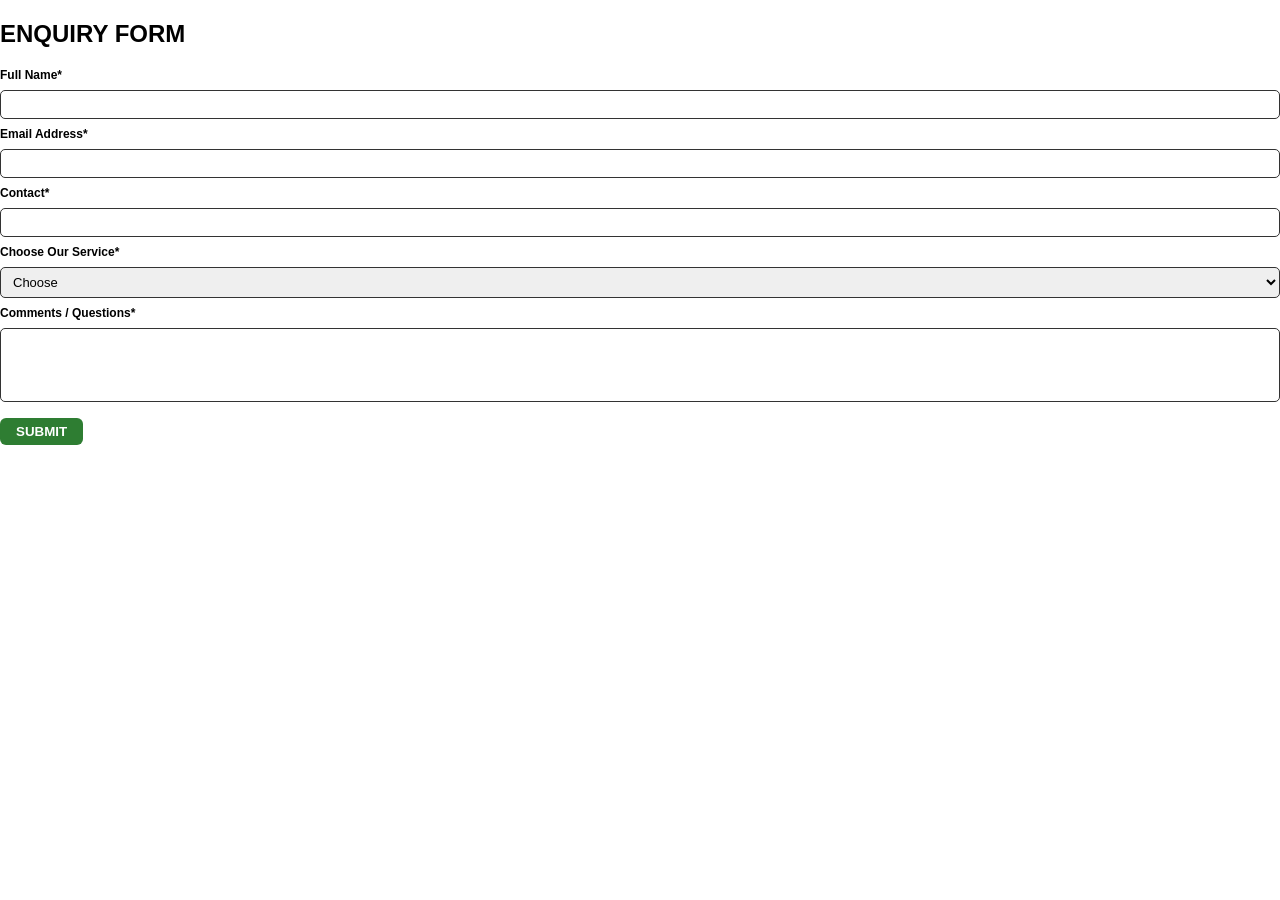
==== enquiry.html @ bd9a3829 "Create enquiry.html" ====
<!DOCTYPE html>
<html lang="en">
<head>
  <meta charset="UTF-8">
  <title>Krypton Dance Studio – Enquiry</title>
  <meta name="viewport" content="width=device-width, initial-scale=1.0">
  <link rel="stylesheet" href="style.css">
</head>

<body>

  <div class="enquiry-page">

    <h2>ENQUIRY FORM</h2>

    <form class="enquiry-form">

      <label>Full Name*</label>
      <input type="text" required>

      <label>Email Address*</label>
      <input type="email" required>

      <label>Contact*</label>
      <input type="tel" required>

      <label>Choose Our Service*</label>
      <select required>
        <option value="">Choose</option>
        <option>Enroll for Class</option>
        <option>Book Us for an Event</option>
      </select>

      <label>Comments / Questions*</label>
      <textarea rows="4" required></textarea>

      <button type="submit">SUBMIT</button>

    </form>

  </div>

</body>
</html>
---- style.css ----
/* ===========================
   style.css (mobile-first)
   =========================== */

* { box-sizing: border-box; }

/* ===== BODY / MAIN BACKGROUND ===== */
body {
  font-family: Arial, sans-serif;
  margin: 0;
  padding: 0;
  background-color: #fff; /* white */
  color: #000;
  -webkit-font-smoothing: antialiased;
  -moz-osx-font-smoothing: grayscale;
}

/* Header */
header.site-header {
  display: flex;
  justify-content: space-between;
  align-items: center;
  padding: 12px 16px;
  background: transparent;
  position: absolute;
  top: 0;
  left: 0;
  right: 0;
  z-index: 3000;
}
.logo-container { max-width: 160px; margin: 0; }
.logo { height: 40px; width: auto; display: block; filter: drop-shadow(0 1px 3px rgba(0,0,0,0.5)); }

/* Hamburger menu white */
.menu-icon {
  font-size: 28px;
  background: none;
  border: none;
  cursor: pointer;
  line-height: 1;
  padding: 6px 8px;
  color: #fff; /* white */
  text-shadow: 0 2px 6px rgba(0,0,0,0.7);
}

/* Side menu */
.side-menu {
  height: 100%;
  width: 0;
  position: fixed;
  top: 0;
  right: 0;
  background-color: black;
  overflow-x: hidden;
  transition: width 0.28s ease;
  padding-top: 60px;
  z-index: 4000;
}
.side-menu a {
  padding: 12px 22px;
  text-decoration: none;
  font-size: 18px;
  color: white;
  display: block;
  transition: background-color 0.2s;
}
.side-menu a:hover { background-color: #333; }
.side-menu .close-btn {
  position: absolute; top:8px; left:14px; font-size:30px; background:none; border:none; color:white; cursor:pointer;
}
.side-menu.open, .side-menu[aria-hidden="false"] { width: 260px; }

/* HERO */
.studio-title {
  background: url("images/titlebg.jpg") center center / cover no-repeat;
  min-height: 70vh;
  display: grid;
  place-items: center;
  position: relative;
  padding: 14px 12px;
  color: #fff;
}
.studio-title::before {
  content: "";
  position: absolute;
  inset: 0;
  background: rgba(0,0,0,0.45);
  z-index: 0;
}
.split-title {
  margin: 0;
  font-size: clamp(32px, 8vw, 84px);
  font-weight: 900;
  font-style: italic;
  letter-spacing: 2px;
  line-height: 1.05;
  text-align: center;
  position: relative;
  z-index: 1;
  text-transform: uppercase;
  -webkit-text-stroke: 2px black;
  paint-order: stroke fill;
  text-shadow: 2px 2px 6px rgba(0,0,0,0.7);
}
.split-title span { display:block; }

.studio-description {
  text-align: center;
  margin-top: 12px;
  font-size: 16px;
  max-width: 800px;
  z-index: 1;
  position: relative;
}

/* HERO text stays white */
.studio-title .split-title,
.studio-title .studio-description {
  color: #fff !important;
}

/* Section headings */
section.card h2 {
  margin-top: 0;
  border-bottom: 3px solid #ff4500;
  padding-bottom: 6px;
  letter-spacing: 1.5px;
  text-align: center;
  color: #000;
}

/* ===== SECTION BACKGROUNDS ===== */
#founder,
#contact,
#our-studio,
#achievements,
#gallery,
#registration,
#our-services,
#rules,
#location {
  background-color: #d9d9d9 !important; /* light grey */
  color: #000;
}

/* Dance Styles Section */
#classes {
  background-color: #fff !important; /* white */
  color: #000;
}

/* Class Timings List inside Dance Styles – remove bullets */
#classes .centered-list {
  list-style: none; /* removes bullet points */
  margin: 0;
  padding: 12px;
  background-color: #d9d9d9; /* grey for the list */
  border-radius: 8px;
}

/* ===== CARD BASE ===== */
.card {
  padding: 20px;
  margin: 18px auto;
  border-radius: 8px;
  box-shadow: 0 0 10px rgba(0,0,0,0.08);
  text-align: center;
  position: relative;
  overflow: visible;
  scroll-margin-top: 80px;
  max-width: 1100px;
}

/* ===== DANCE STYLE IMAGES REDUCED SIZE ===== */
#classes .dance-style-item img {
  max-width: 80%; /* smaller images */
  height: auto;
  display: block;
  margin: 0 auto;
  border-radius: 8px;
}

/* Founder Section Details */
.instructor-img-centered { display:block; width:100%; max-width:900px; height:auto; border-radius:8px; margin:0 auto; }
.founder-text-overlay {
  position: static;
  transform: none;
  left: auto;
  top: auto;
  width: auto;
  background: transparent;
  text-shadow: none;
  padding: 0;
  margin-bottom: 6px;
}
.founder-text-overlay h2 { font-size: 22px; margin: 0 0 6px; color: #000; }
.founder-name { font-size: 20px; margin: 0 0 4px; color: #000; font-style: italic; display: flex; justify-content: center; align-items: center; gap:8px; }
.founder-desc { font-size: 14px; margin: 0; font-weight: 600; font-style: italic; color: #000; }

/* Social icons in contact – increased size only */
#contact .icon-link i {
  font-size: 1.8rem; /* slightly bigger icons */
}

/* GLOBAL SLIDER RULES */
.slider-container {
  position: relative;
  max-width: 600px;
  width: 100%;
  margin: 18px auto;
  overflow: hidden;
  border-radius: 8px;
  background: transparent;
}
.slider-container .slide { display: none; text-align: center; }
.slider-container .slide.active { display: block; }
.slider-container img, .slider-container video {
  width: 100%;
  height: auto;
  border-radius: 8px;
  object-fit: cover;
  display: block;
}
.slider-arrow {
  position: absolute;
  top: 50%;
  transform: translateY(-50%);
  background-color: rgba(255, 69, 0, 0.5);
  border: none;
  color: white;
  font-size: 22px;
  padding: 8px 10px;
  cursor: pointer;
  border-radius: 6px;
  z-index: 10;
}
.slider-arrow:hover { background-color: rgba(255, 69, 0, 0.85); }
.left-arrow { left: 8px; }
.right-arrow { right: 8px; }

/* MOBILE ADJUSTMENTS */
@media (max-width: 767px) {
  .card { margin: 12px 12px; padding: 16px; }
  .slider-container { max-width: 100%; margin: 12px auto; border-radius: 10px; }
  .slider-arrow { font-size: 20px; padding: 7px 9px; }
  .left-arrow { left: 6px; }
  .right-arrow { right: 6px; }
}

/* DESKTOP / LARGE SCREENS */
@media (min-width: 768px) {
  .card { padding: 24px 32px; }
  #founder { display: block; }
  .founder-text-overlay {
    position: absolute;
    left: 50%;
    top: 24px;
    transform: translateX(-50%);
    width: 90%;
    max-width: 900px;
    text-shadow: 0 0 3px rgba(0,0,0,0.7);
    background: transparent;
  }
  .slider-container { max-width: 920px; }
}
/* Make all social media icons black */
.icon-link i {
  color: black !important;
}

/* Make all normal links black (instead of blue + underline) */
a {
  color: black;
  text-decoration: none; /* removes underline */
}

/* If you want links to turn grey when hovered */
a:hover {
  color: grey;
} 
.contact-icons-row {
  display: flex;              /* makes all icons sit in one row */
  justify-content: center;    /* centers them horizontally */
  align-items: center;        /* aligns vertically */
  gap: 20px;                  /* space between each icon */
  flex-wrap: wrap;            /* important: lets icons wrap to next line on small screens */
}
.studio-name {
  text-align: center;
  font-family: 'Anton', sans-serif;
}

/* KRYPTON */
.krypton {
  font-size: 72px;
  letter-spacing: 6px;
  line-height: 1;
  margin-bottom: 10px;
}

/* DANCE STUDIO BAJAGOLI LINE */
.bottom-line {
  display: flex;
  justify-content: center;
  gap: 24px;
  font-size: 20px;
  letter-spacing: 3px;
}
/* Applies to both KRYPTON and bottom text */
.krypton,
.bottom-line span {
  color: white;
  -webkit-text-stroke: 2px black; /* outline */
  font-weight: 900;
}
@media (max-width: 768px) {

  .krypton {
    font-size: 48px;     /* smaller but proportional */
    letter-spacing: 4px;
  }

  .bottom-line {
    gap: 12px;           /* tighter spacing */
    font-size: 14px;
    letter-spacing: 2px;
  }

}
.hamburger {
  position: absolute;
  top: 16px;
  right: 16px;
  z-index: 1000;
}

/* BIGGER STUDIO TITLE – PURE WHITE WITH BLACK OUTLINE */
.krypton {
  font-size: 88px;              /* BIGGER on PC */
  color: #ffffff;               /* pure white */
  -webkit-text-stroke: 2.5px #000; /* black outline */
  font-weight: 900;
}

.bottom-line span {
  color: #ffffff;
  -webkit-text-stroke: 1.5px #000;
  font-weight: 900;
}
@media (max-width: 768px) {
  .krypton {
    font-size: 60px;            /* BIG on phone */
    -webkit-text-stroke: 2px #000;
  }

  .bottom-line {
    font-size: 16px;
  }
}
/* === MAKE BOTH TITLES WIDER === */

.krypton {
  letter-spacing: 12px;      /* wider KRYPTON */
  color: #ffffff;           /* pure white */
}

.bottom-line span {
  letter-spacing: 9px;      /* wider bottom text */
  color: #ffffff;           /* pure white */
}
@media (max-width: 768px) {
  .krypton {
    letter-spacing: 5px;
  }

  .bottom-line span {
    letter-spacing: 3px;
  }
}
/* ===== FORCE PURE BRIGHT WHITE TITLE ===== */
.krypton,
.bottom-line span {
  color: #ffffff !important;          /* pure white */
  -webkit-text-stroke-color: #000;    /* solid black outline */
  -webkit-text-stroke-width: 3px;     /* clean outline */
  text-shadow: none !important;       /* removes dulling */
  paint-order: stroke fill;           /* stroke behind text */
}


/* ===== USE BEBAS NEUE FOR STUDIO TITLE ===== */

.krypton,
.bottom-line span {
  font-family: 'Bebas Neue', sans-serif;
}

/* ===== ENQUIRY TOGGLE CARD ===== */

.enquiry-wrapper {
  margin-top: 20px;
  margin-left: 12px;
  z-index: 2;
  position: relative;
}

/* Small yellow card */
.enquiry-trigger {
  background: #ffeb3b;
  color: #000;
  padding: 10px 16px;
  width: fit-content;
  font-weight: 800;
  border-radius: 8px;
  cursor: pointer;
  box-shadow: 0 4px 12px rgba(0,0,0,0.25);
}

/* Hidden form card */
.enquiry-card {
  display: none;
  margin-top: 12px;
  background: #ffeb3b;
  width: 280px;
  padding: 16px;
  border-radius: 10px;
  box-shadow: 0 6px 18px rgba(0,0,0,0.25);
}

/* Form styles */
.enquiry-form {
  display: flex;
  flex-direction: column;
  gap: 8px;
}

.enquiry-form label {
  font-size: 12px;
  font-weight: 600;
}

.enquiry-form input,
.enquiry-form select,
.enquiry-form textarea {
  width: 100%;
  padding: 6px 8px;
  font-size: 13px;
  border-radius: 5px;
  border: 1px solid #333;
}

.enquiry-form textarea { resize: none; }

.enquiry-form button {
  align-self: flex-start;
  margin-top: 8px;
  background: #2e7d32;
  color: white;
  border: none;
  padding: 6px 16px;
  font-weight: 700;
  border-radius: 6px;
  cursor: pointer;
}

/* Mobile */
@media (max-width: 768px) {
  .enquiry-card {
    width: 92%;
  }
}
/* ===== ENQUIRY POPUP ===== */

.enquiry-trigger {
  background: #ffeb3b;
  padding: 10px 16px;
  font-weight: 800;
  border-radius: 8px;
  width: fit-content;
  cursor: pointer;
  margin-top: 16px;
  margin-left: 12px;
  box-shadow: 0 4px 12px rgba(0,0,0,0.25);
}

.enquiry-overlay {
  display: none;
  position: fixed;
  inset: 0;
  background: rgba(0,0,0,0.6);
  z-index: 5000;
  justify-content: center;
  align-items: center;
}

.enquiry-popup {
  background: #ffeb3b;
  width: 320px;
  padding: 20px;
  border-radius: 12px;
  position: relative;
}

.close-enquiry {
  position: absolute;
  top: 8px;
  right: 10px;
  font-size: 22px;
  background: none;
  border: none;
  cursor: pointer;
}

.enquiry-form {
  display: flex;
  flex-direction: column;
  gap: 8px;
}

.enquiry-form button {
  align-self: flex-start;
  background: #2e7d32;
  color: white;
  border: none;
  padding: 6px 16px;
  border-radius: 6px;
  font-weight: 700;
}
.enquiry-trigger {
  display: inline-block;
  background: #ffeb3b;
  color: #000;
  padding: 10px 16px;
  font-weight: 800;
  border-radius: 8px;
  margin-top: 16px;
  margin-left: 12px;
  text-decoration: none;
  box-shadow: 0 4px 12px rgba(0,0,0,0.25);
}
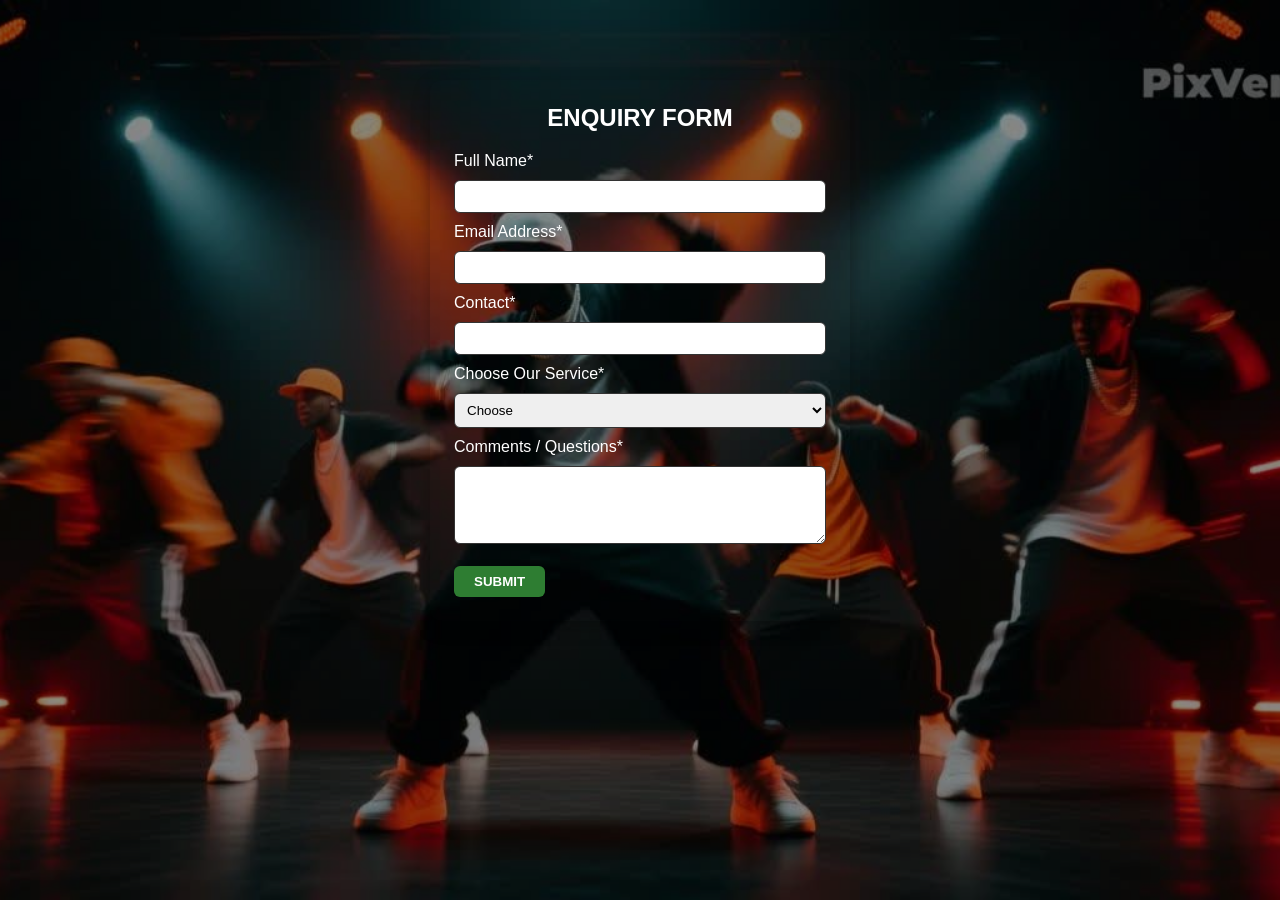
==== commit d579eeea: "Update enquiry.html" ====
--- a/enquiry.html
+++ b/enquiry.html
@@ -8,7 +8,7 @@
 </head>
 
 <body>
-
+<div class="dynamic-bg"></div>
   <div class="enquiry-page">
 
     <h2>ENQUIRY FORM</h2>
--- a/style.css
+++ b/style.css
@@ -1,3 +1,4 @@
+
 /* ===========================
    style.css (mobile-first)
    =========================== */
@@ -72,14 +73,17 @@
 
 /* HERO */
 .studio-title {
-  background: url("images/titlebg.jpg") center center / cover no-repeat;
-  min-height: 70vh;
+  /* Remove the static background */
+  background: transparent;
+  position: relative;
   display: grid;
   place-items: center;
-  position: relative;
+  min-height: 70vh;
   padding: 14px 12px;
   color: #fff;
 }
+
+
 .studio-title::before {
   content: "";
   position: absolute;
@@ -397,135 +401,11 @@
 
 /* ===== ENQUIRY TOGGLE CARD ===== */
 
-.enquiry-wrapper {
-  margin-top: 20px;
-  margin-left: 12px;
-  z-index: 2;
-  position: relative;
-}
-
-/* Small yellow card */
-.enquiry-trigger {
-  background: #ffeb3b;
-  color: #000;
-  padding: 10px 16px;
-  width: fit-content;
-  font-weight: 800;
-  border-radius: 8px;
-  cursor: pointer;
-  box-shadow: 0 4px 12px rgba(0,0,0,0.25);
-}
-
-/* Hidden form card */
-.enquiry-card {
-  display: none;
-  margin-top: 12px;
-  background: #ffeb3b;
-  width: 280px;
-  padding: 16px;
-  border-radius: 10px;
-  box-shadow: 0 6px 18px rgba(0,0,0,0.25);
-}
-
-/* Form styles */
-.enquiry-form {
-  display: flex;
-  flex-direction: column;
-  gap: 8px;
-}
-
-.enquiry-form label {
-  font-size: 12px;
-  font-weight: 600;
-}
-
-.enquiry-form input,
-.enquiry-form select,
-.enquiry-form textarea {
-  width: 100%;
-  padding: 6px 8px;
-  font-size: 13px;
-  border-radius: 5px;
-  border: 1px solid #333;
-}
-
-.enquiry-form textarea { resize: none; }
-
-.enquiry-form button {
-  align-self: flex-start;
-  margin-top: 8px;
-  background: #2e7d32;
-  color: white;
-  border: none;
-  padding: 6px 16px;
-  font-weight: 700;
-  border-radius: 6px;
-  cursor: pointer;
-}
-
-/* Mobile */
-@media (max-width: 768px) {
-  .enquiry-card {
-    width: 92%;
-  }
-}
-/* ===== ENQUIRY POPUP ===== */
-
-.enquiry-trigger {
-  background: #ffeb3b;
-  padding: 10px 16px;
-  font-weight: 800;
-  border-radius: 8px;
-  width: fit-content;
-  cursor: pointer;
-  margin-top: 16px;
-  margin-left: 12px;
-  box-shadow: 0 4px 12px rgba(0,0,0,0.25);
-}
-
-.enquiry-overlay {
-  display: none;
-  position: fixed;
-  inset: 0;
-  background: rgba(0,0,0,0.6);
-  z-index: 5000;
-  justify-content: center;
-  align-items: center;
-}
-
-.enquiry-popup {
-  background: #ffeb3b;
-  width: 320px;
-  padding: 20px;
-  border-radius: 12px;
-  position: relative;
-}
-
-.close-enquiry {
-  position: absolute;
-  top: 8px;
-  right: 10px;
-  font-size: 22px;
-  background: none;
-  border: none;
-  cursor: pointer;
-}
-
-.enquiry-form {
-  display: flex;
-  flex-direction: column;
-  gap: 8px;
-}
-
-.enquiry-form button {
-  align-self: flex-start;
-  background: #2e7d32;
-  color: white;
-  border: none;
-  padding: 6px 16px;
-  border-radius: 6px;
-  font-weight: 700;
-}
+
+
+
+
+
 .enquiry-trigger {
   display: inline-block;
   background: #ffeb3b;
@@ -539,4 +419,265 @@
   box-shadow: 0 4px 12px rgba(0,0,0,0.25);
 }
 
-
+/* ===== ENQUIRY PAGE ===== */
+
+.enquiry-page {
+  max-width: 420px;
+  margin: 80px auto;
+  background: #ffeb3b;
+  padding: 24px;
+  border-radius: 12px;
+  box-shadow: 0 6px 18px rgba(0,0,0,0.25);
+}
+
+.enquiry-page h2 {
+  margin-top: 0;
+  text-align: center;
+}
+
+.enquiry-form {
+  display: flex;
+  flex-direction: column;
+  gap: 10px;
+}
+
+.enquiry-form input,
+.enquiry-form select,
+.enquiry-form textarea {
+  padding: 8px;
+  border-radius: 6px;
+  border: 1px solid #333;
+}
+
+.enquiry-form button {
+  margin-top: 12px;
+  align-self: flex-start;
+  background: #2e7d32;
+  color: #fff;
+  border: none;
+  padding: 8px 20px;
+  font-weight: 700;
+  border-radius: 6px;
+  cursor: pointer;
+}
+
+
+
+/* ===== FORCE SHOW AI BACKGROUND IMAGES ===== */
+
+/* Make body background visible */
+
+/* REMOVE solid backgrounds blocking the AI images */
+#founder,
+#contact,
+#our-studio,
+#achievements,
+#gallery,
+#registration,
+#our-services,
+#rules,
+#location,
+#classes,
+.enquiry-page,
+section,
+.main,
+.wrapper {
+  background-color: transparent !important;
+}
+/* ======================================
+   FULL SCREEN AI BACKGROUND – FINAL FIX
+   ====================================== */
+
+;
+
+
+
+
+/* REMOVE ALL BLOCKING BACKGROUNDS */
+section,
+.card,
+#founder,
+#contact,
+#our-studio,
+#achievements,
+#gallery,
+#registration,
+#our-services,
+#rules,
+#location,
+#classes {
+  background: transparent !important;
+}
+
+/* Ensure content stays above background */
+body > * {
+  position: relative;
+  z-index: 2;
+}
+ 
+/* =========================
+   DYNAMIC AI BACKGROUND (from Founder section onward)
+========================= */
+
+ 
+
+body,
+body p,
+body h1,
+body h2,
+body h3,
+body h4,
+body h5,
+body h6,
+body li,
+body a,
+body span {
+  color: white;
+}
+
+
+
+
+/* ===== MAKE ALL SECTION TEXT WHITE (EXCEPT HERO) ===== */
+
+/* Section titles */
+main section h2,
+main section h3 {
+  color: #ffffff;
+}
+
+/* Paragraphs, lists, links inside sections */
+main section p,
+main section li,
+main section a,
+main section span {
+  color: #ffffff;
+}
+
+/* Icons (Font Awesome) */
+main section i {
+  color: #ffffff;
+}
+
+/* Founder name & description */
+.founder-text-overlay,
+.founder-text-overlay p,
+.founder-text-overlay h2 {
+  color: #ffffff;
+}
+
+/* Contact icons hover stays visible */
+.contact-icons-row a:hover i {
+  color: #dddddd;
+}
+main section h2,
+main section h3,
+main section p,
+main section li {
+  text-shadow: 0 2px 6px rgba(0,0,0,0.6);
+}
+
+/* =========================
+   GLOBAL WHITE TEXT (EXCEPT HERO)
+   ========================= */
+
+/* Section titles */
+main section h2,
+main section h3 {
+  color: #ffffff;
+}
+
+/* Paragraphs & lists */
+main section p,
+main section li {
+  color: #ffffff;
+}
+
+/* Founder section specific text */
+#founder,
+#founder h2,
+#founder p,
+#founder .founder-name,
+#founder .founder-desc {
+  color: #ffffff;
+}
+
+/* Links inside sections */
+main section a {
+  color: #ffffff;
+}
+/* Social icons white */
+.icon-link i {
+  color: #ffffff;
+}
+/* =====================================
+   FINAL TEXT COLOR FIX (NO BG CHANGES)
+   ===================================== */
+
+/* ALL sections EXCEPT hero */
+main section h2,
+main section h3,
+main section p,
+main section li,
+main section span,
+main section a {
+  color: #ffffff !important;
+}
+
+/* Founder section specific */
+#founder h2,
+#founder p,
+#founder .founder-name,
+#founder .founder-desc {
+  color: #ffffff !important;
+}
+
+/* Social media icons */
+.icon-link i {
+  color: #ffffff !important;
+}
+
+/* Soft shadow so text is readable on images */
+main section h2,
+main section h3,
+main section p,
+main section li {
+  text-shadow: 0 2px 6px rgba(0,0,0,0.7);
+}
+/* =========================
+   DYNAMIC AI BACKGROUND (from Founder section onward)
+========================= */
+
+.dynamic-bg {
+  position: fixed;
+  inset: 0;
+  z-index: -3; /* behind everything */
+    background-image: url("images/bg/bg1.jpg");
+  background-size: cover;
+  background-position: center center;
+  background-repeat: no-repeat;
+  transition: background-image 1.2s ease-in-out;
+}
+
+/* overlay for readability */
+.dynamic-bg::after {
+  content: "";
+  position: absolute;
+  inset: 0;
+  background: rgba(0,0,0,0.45);
+  pointer-events: none;
+}
+
+/* disable fixed on mobile for smooth scroll */
+@media (max-width: 767px) {
+  .dynamic-bg {
+    background-attachment: scroll;
+  }
+}
+
+
+
+
+
+
+
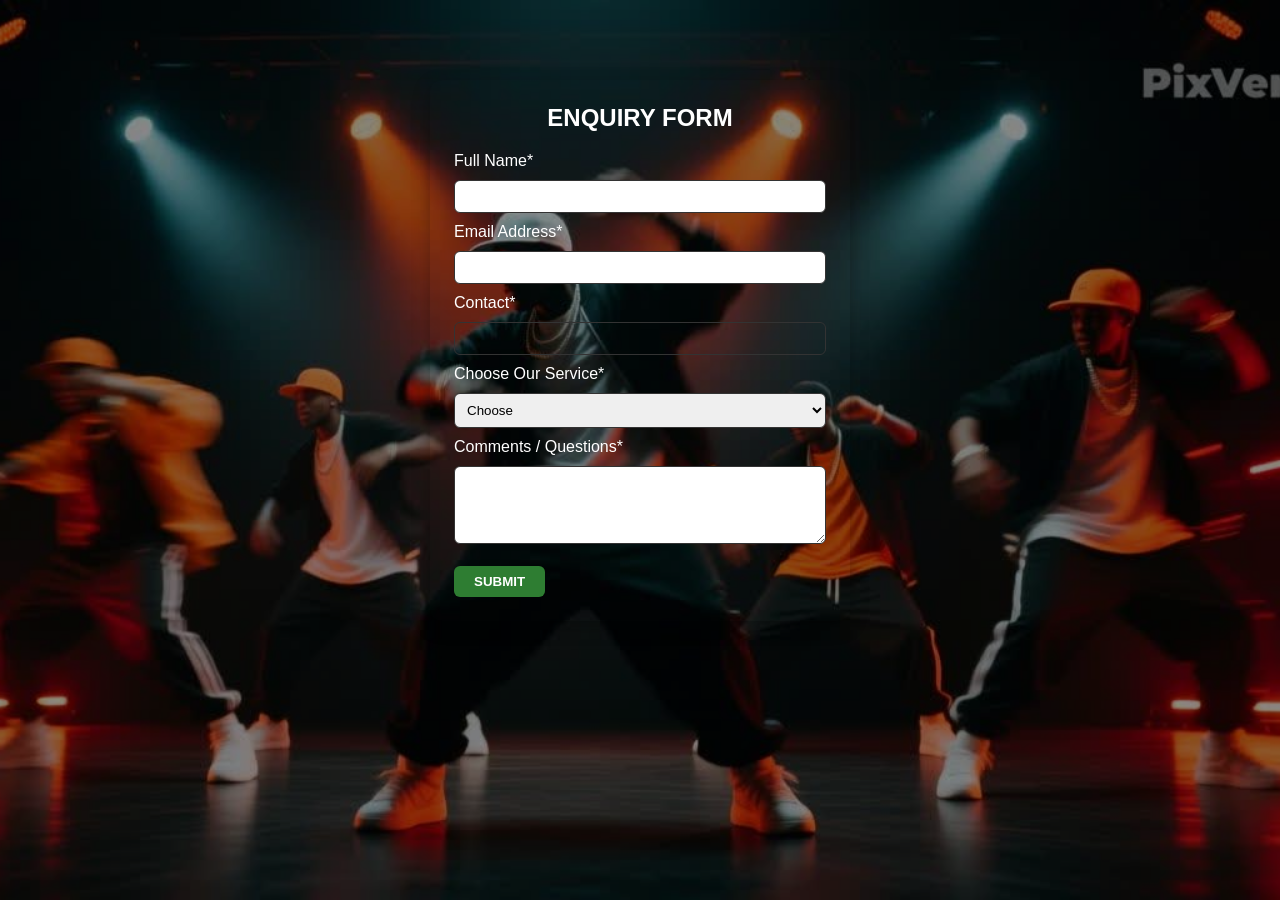
==== commit 8f9bfbbf: "Update enquiry.html" ====
--- a/enquiry.html
+++ b/enquiry.html
@@ -13,30 +13,31 @@
 
     <h2>ENQUIRY FORM</h2>
 
-    <form class="enquiry-form">
+  <form class="enquiry-form" id="enquiryForm">
 
-      <label>Full Name*</label>
-      <input type="text" required>
+  <label>Full Name*</label>
+  <input type="text" id="name" required>
 
-      <label>Email Address*</label>
-      <input type="email" required>
+  <label>Email Address*</label>
+  <input type="email" id="email" required>
 
-      <label>Contact*</label>
-      <input type="tel" required>
+  <label>Contact*</label>
+  <input type="tel" id="contact" required>
 
-      <label>Choose Our Service*</label>
-      <select required>
-        <option value="">Choose</option>
-        <option>Enroll for Class</option>
-        <option>Book Us for an Event</option>
-      </select>
+  <label>Choose Our Service*</label>
+  <select id="service" required>
+    <option value="">Choose</option>
+    <option>Enroll for Class</option>
+    <option>Book Us for an Event</option>
+  </select>
 
-      <label>Comments / Questions*</label>
-      <textarea rows="4" required></textarea>
+  <label>Comments / Questions*</label>
+  <textarea rows="4" id="message" required></textarea>
 
-      <button type="submit">SUBMIT</button>
+  <button type="submit">SUBMIT</button>
 
-    </form>
+</form>
+
 
   </div>
 
--- a/style.css
+++ b/style.css
@@ -158,7 +158,7 @@
   list-style: none; /* removes bullet points */
   margin: 0;
   padding: 12px;
-  background-color: #d9d9d9; /* grey for the list */
+  background-color: transparent !important; /* grey for the list */
   border-radius: 8px;
 }
 
@@ -675,9 +675,300 @@
   }
 }
 
-
-
-
-
-
-
+/* Section Title with orange underline */
+.reviews-section h2 {
+  color: white;
+  text-align: center;           /* center aligned */
+  border-bottom: 3px solid #ff4500; /* same orange as other sections */
+  padding-bottom: 6px;
+  display: inline-block;
+  margin: 0 auto 20px auto;
+  font-size: 28px;
+}
+
+
+/* Reviews Slider Container */
+.reviews-slider {
+  position: relative;
+  max-width: 600px;
+  margin: 0 auto;
+  overflow: hidden;
+}
+
+/* Review Card */
+.review-card {
+  display: none;
+  background: #fff;           /* white card */
+  padding: 25px 20px;
+  border-radius: 12px;
+  text-align: center;
+  box-shadow: 0 4px 12px rgba(0,0,0,0.2);
+}
+
+.review-card.active {
+  display: block;
+}
+
+.review-header {
+  display: flex;
+  justify-content: center;
+  align-items: center;
+  gap: 8px;
+  margin-bottom: 12px;
+}
+
+.review-profile {
+  font-size: 40px;
+}
+
+.google-icon {
+  color: #4285F4; /* Google blue */
+  font-size: 24px;
+}
+
+.review-stars {
+  color: orange;
+  font-size: 18px;
+  margin-bottom: 12px;
+}
+
+.reviewer-name {
+  font-weight: 700;
+  margin-bottom: 8px;
+  color: black;
+  font-size: 16px;
+}
+
+.review-text {
+  color: black;               /* review text in black */
+  font-size: 16px;
+  line-height: 1.5;
+}
+
+.reviews-section {
+  display: flex;
+  flex-direction: column; /* stack title and reviews vertically */
+  align-items: center;    /* center everything horizontally */
+  text-align: center;     /* also ensures inline content is centered */
+}
+#google-reviews h2 {
+  width: 100%;
+  text-align: center;
+}
+
+/* ===============================
+   GOOGLE REVIEWS TEXT COLOR FIX
+   =============================== */
+.reviews-card p,
+.reviews-card .reviewer-name {
+  color: #000 !important; /* black text */
+}
+/* GOOGLE REVIEWS TEXT COLOR FIX - OVERRIDE GLOBAL WHITE */
+#google-reviews .reviews-card p,
+#google-reviews .reviews-card .reviewer-name {
+    color: #000 !important; /* forces black text */
+}
+
+/* Make Google review texts and reviewer names black */
+.reviews-card p,
+.reviews-card .reviewer-name {
+    color: #000 !important;  /* forces black text */
+}
+#google-reviews .reviewer-name,
+#google-reviews .review-text,
+#google-reviews .review-emoji,
+#google-reviews .review-stars {
+  color: #000 !important;  /* black text */
+}
+
+#google-reviews .reviews-card {
+  background-color: #fff; /* keep the white card */
+  padding: 20px;
+  border-radius: 8px;
+  position: relative;
+}
+
+
+/* Optional: smooth scroll */
+html {
+  scroll-behavior: smooth;
+}
+
+/* Reviews card styling */
+.reviews-section {
+  padding: 20px;
+  margin: 18px auto;
+  max-width: 1100px;
+}
+
+.reviews-card {
+  display: flex;
+  flex-direction: column;
+  gap: 16px;
+}
+/* ===== GOOGLE REVIEW CARD LAYOUT FIX ===== */
+
+.review-card {
+  background: #ffffff;
+  border-radius: 12px;
+  padding: 20px;
+  max-width: 420px;
+  height: 320px;                 /* SAME HEIGHT FOR ALL */
+  margin: 0 auto;
+  display: flex;
+  flex-direction: column;
+  box-shadow: 0 6px 18px rgba(0,0,0,0.25);
+}
+
+/* Header row */
+.review-header {
+  display: flex;
+  justify-content: space-between; /* profile left, google right */
+  align-items: center;
+  margin-bottom: 8px;
+}
+
+.review-profile {
+  font-size: 40px;
+}
+
+/* Google icon original color */
+.google-icon {
+  color: #4285F4;
+  font-size: 22px;
+}
+
+/* Reviewer name */
+.reviewer-name {
+  color: #000 !important;
+  font-weight: 700;
+  margin: 6px 0 4px;
+  text-align: left;
+}
+
+/* Stars */
+.review-stars {
+  color: #ff9800;
+  font-size: 16px;
+  text-align: left;
+  margin-bottom: 8px;
+}
+
+/* REVIEW TEXT AREA (SCROLLABLE) */
+.review-text {
+  color: #000 !important;
+  font-size: 15px;
+  line-height: 1.5;
+  overflow-y: auto;      /* SCROLL */
+  margin-top: 6px;
+  padding-right: 6px;
+}
+
+/* Scrollbar (optional but clean) */
+.review-text::-webkit-scrollbar {
+  width: 4px;
+}
+.review-text::-webkit-scrollbar-thumb {
+  background: #ff4500;
+  border-radius: 4px;
+}
+/* ===== GOOGLE REVIEWS FINAL LAYOUT ===== */
+
+#google-reviews .review-card {
+  display: none;
+  background: #ffffff;
+  border-radius: 12px;
+  padding: 18px;
+  height: 260px;                 /* SAME HEIGHT */
+  box-shadow: 0 6px 16px rgba(0,0,0,0.25);
+}
+
+#google-reviews .review-card.active {
+  display: block;
+}
+
+/* TOP ROW */
+.review-top {
+  display: flex;
+  justify-content: space-between;
+  align-items: flex-start;
+}
+
+/* LEFT USER INFO */
+.review-user {
+  display: flex;
+  gap: 10px;
+  align-items: center;
+}
+
+.review-profile {
+  font-size: 36px;
+}
+
+/* NAME + STARS */
+.reviewer-name {
+  margin: 0;
+  font-size: 16px;
+  font-weight: 700;
+  color: #000 !important;
+}
+
+.review-stars {
+  color: orange;
+  font-size: 14px;
+}
+
+/* GOOGLE ICON */
+.google-icon {
+  font-size: 22px;
+  color: #4285F4;
+}
+
+/* REVIEW TEXT AREA */
+.review-content {
+  margin-top: 12px;
+  height: 130px;               /* FIXED TEXT AREA */
+  overflow-y: auto;            /* SCROLL IF LONG */
+}
+
+.review-text {
+  color: #000 !important;      /* FORCE BLACK */
+  font-size: 15px;
+  line-height: 1.5;
+}
+
+/* Scrollbar styling (optional but clean) */
+.review-content::-webkit-scrollbar {
+  width: 4px;
+}
+.review-content::-webkit-scrollbar-thumb {
+  background: #ff4500;
+  border-radius: 10px;
+}
+.review-card {
+  max-height: 260px;        /* SAME height for all cards */
+  overflow-y: auto;         /* enables vertical scroll */
+}
+.review-header {
+  display: flex;
+  align-items: flex-start;
+  justify-content: space-between;
+}
+
+.review-header-left {
+  display: flex;
+  gap: 10px;
+  align-items: center;
+  text-align: left;
+}
+
+
+
+
+
+
+
+
+
+
+
